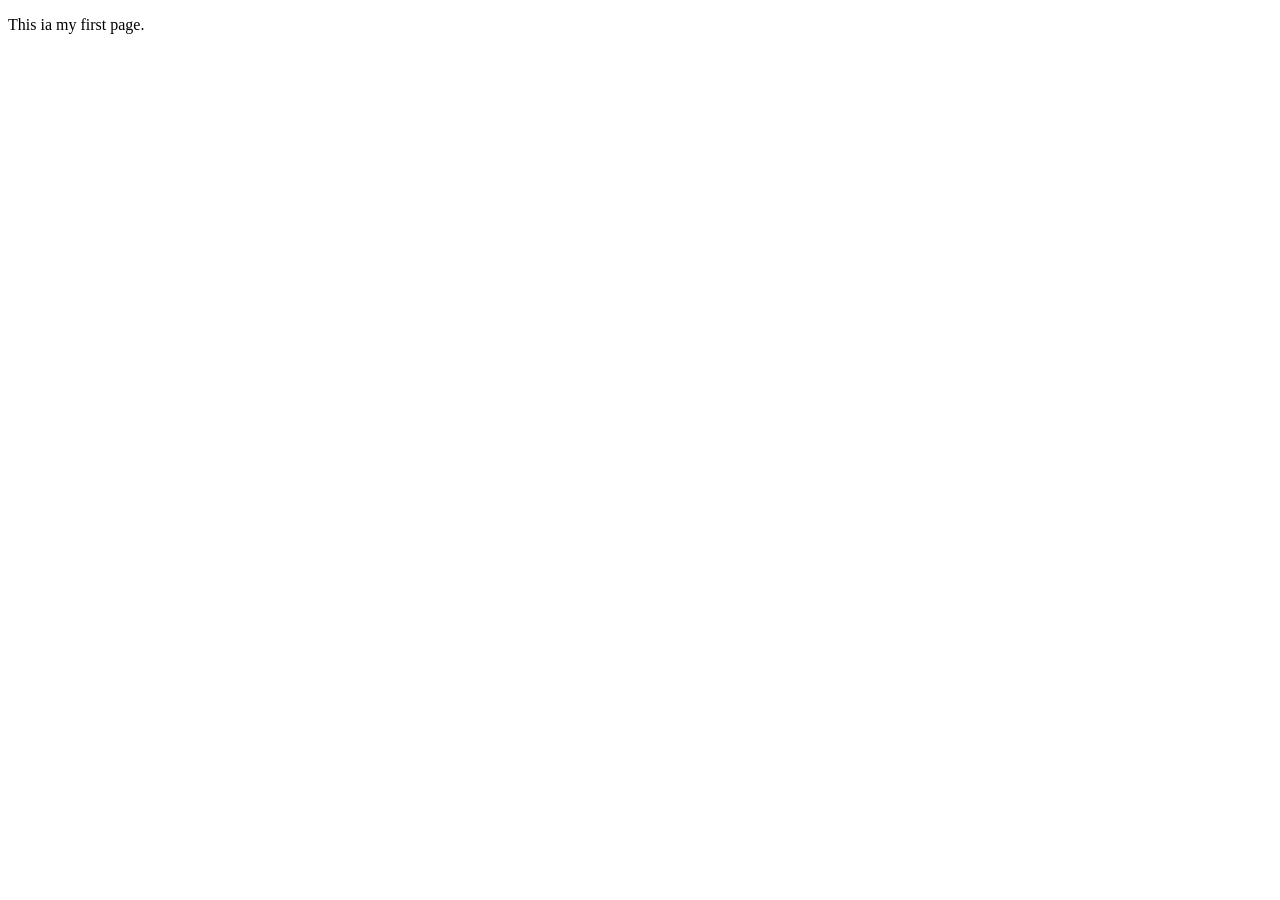
==== server/public/index.html @ eb2bc216 "sending files in response" ====
<!DOCTYPE html>
<html lang="en">

<head>
  <meta charset="UTF-8">
  <meta http-equiv="X-UA-Compatible" content="IE=edge">
  <meta name="viewport" content="width=device-width, initial-scale=1.0">
  <title>Index.html</title>
</head>

<body>
  <p>This ia my first page.</p>
</body>

</html>
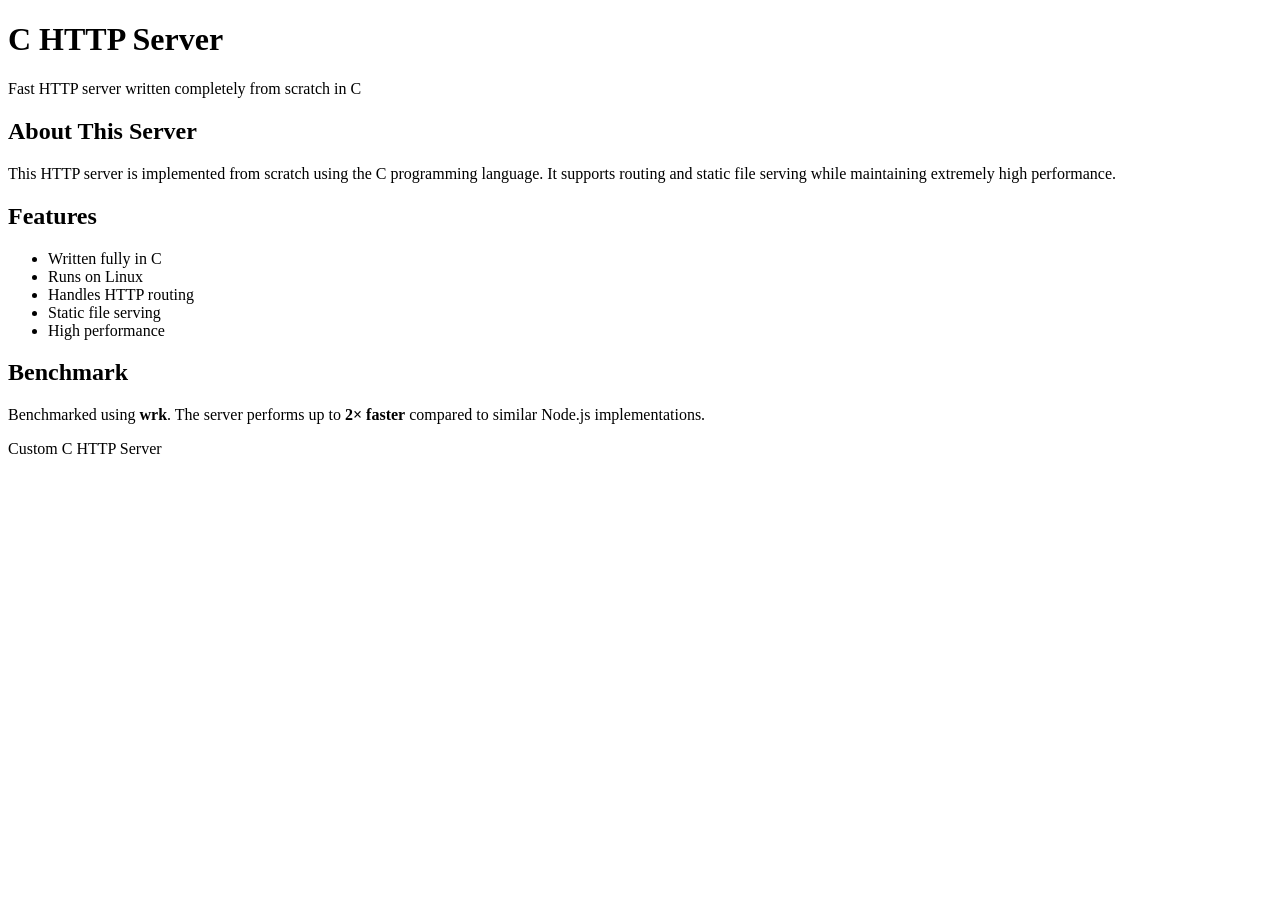
==== commit 606b5e06: "dockerfile and updated files" ====
--- a/server/public/index.html
+++ b/server/public/index.html
@@ -1,15 +1,53 @@
 <!DOCTYPE html>
 <html lang="en">
-
 <head>
   <meta charset="UTF-8">
-  <meta http-equiv="X-UA-Compatible" content="IE=edge">
   <meta name="viewport" content="width=device-width, initial-scale=1.0">
-  <title>Index.html</title>
+  <title>C HTTP Server</title>
+  <link rel="stylesheet" href="/style.css">
 </head>
 
 <body>
-  <p>This ia my first page.</p>
+
+<header>
+  <h1>C HTTP Server</h1>
+  <p>Fast HTTP server written completely from scratch in C</p>
+</header>
+
+<main>
+  <section class="card">
+    <h2>About This Server</h2>
+    <p>
+      This HTTP server is implemented from scratch using the C programming
+      language. It supports routing and static file serving while maintaining
+      extremely high performance.
+    </p>
+  </section>
+
+  <section class="card">
+    <h2>Features</h2>
+    <ul>
+      <li>Written fully in C</li>
+      <li>Runs on Linux</li>
+      <li>Handles HTTP routing</li>
+      <li>Static file serving</li>
+      <li>High performance</li>
+    </ul>
+  </section>
+
+  <section class="card">
+    <h2>Benchmark</h2>
+    <p>
+      Benchmarked using <strong>wrk</strong>.
+      The server performs up to <strong>2× faster</strong> compared to similar
+      Node.js implementations.
+    </p>
+  </section>
+</main>
+
+<footer>
+  <p>Custom C HTTP Server</p>
+</footer>
+
 </body>
-
 </html>
